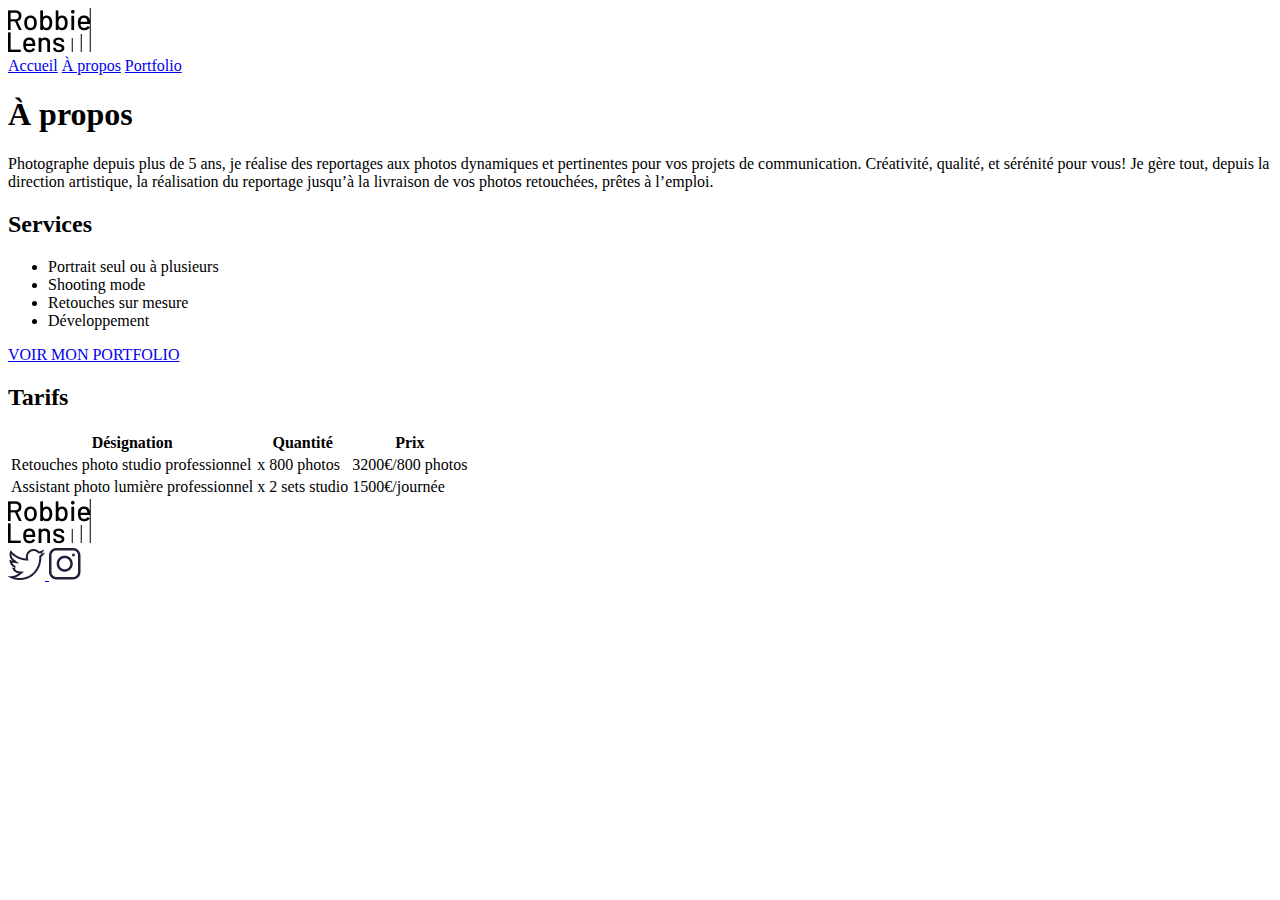
==== a-propos.html @ 0364fa85 "initial commit" ====
<!DOCTYPE html>
<html lang="fr">

<head>
    <meta charset="utf-8" >
    <title>À propos - Robbie Lens Photographie</title>
    <link href="style/style.css" rel="stylesheet" >
    <link href="style/a-propos.css" rel="stylesheet" >
    <link rel="preconnect" href="https://fonts.googleapis.com">
    <link rel="preconnect" href="https://fonts.gstatic.com" crossorigin>
    <link href="https://fonts.googleapis.com/css2?family=Manrope&family=Montserrat&display=swap" rel="stylesheet">
</head>

<body>
    <header>
        <nav>
            <a href="index.html" class="lien-icone">
                <img src="images/logo.png" alt="Logo Robbie Lens" >
            </a>
            <div>
                <a href="index.html">Accueil</a>
                <a href="a-propos.html">À propos</a>
                <a href="portfolio.html">Portfolio</a>
            </div>
        </nav>
    </header>
    <main class="a-propos-main">
        <section>
            <h1>À propos</h1>
            <div class="carre-contenu">
                <p>
                    Photographe depuis plus de 5 ans, je réalise des reportages aux photos dynamiques et pertinentes
                    pour
                    vos
                    projets de communication. Créativité, qualité, et sérénité pour vous! Je gère tout, depuis la
                    direction
                    artistique, la réalisation du reportage jusqu’à la livraison de vos photos retouchées, prêtes à
                    l’emploi.
                </p>
                <h2>Services</h2>
                <ul>
                    <li>Portrait seul ou à plusieurs</li>
                    <li>Shooting mode</li>
                    <li>Retouches sur mesure</li>
                    <li>Développement</li>
                </ul>
            </div>
            <div>
                <a href="portfolio.html" class="cta">VOIR MON PORTFOLIO</a>
            </div>
        </section>
        <section>
            <h2>Tarifs</h2>
            <table>
                <thead>
                    <tr>
                        <th>Désignation</th>
                        <th>Quantité</th>
                        <th>Prix</th>
                    </tr>
                </thead>
                <tbody>
                    <tr>
                        <td>Retouches photo
                            studio professionnel</td>
                        <td>x 800 photos</td>
                        <td>3200€/800 photos</td>
                    </tr>
                    <tr>
                        <td>Assistant photo
                            lumière professionnel</td>
                        <td>x 2 sets studio</td>
                        <td>1500€/journée</td>
                    </tr>
                </tbody>
            </table>

        </section>
    </main>
    <footer>
        <a href="index.html" class="lien-icone">
            <img src="images/logo.png" alt="Logo Robbie Lens" >
        </a>
        <div>
            <a target="_blank" href="https://twitter.com/" class="lien-icone">
                <img src="images/twitter.png" alt="Logo Twitter" >
            </a>
            <a target="_blank" href="https://www.instagram.com/" class="lien-icone">
                <img src="images/instagram.png" alt="Logo Instagram" >
            </a>
        </div>
    </footer>
</body>

</html>
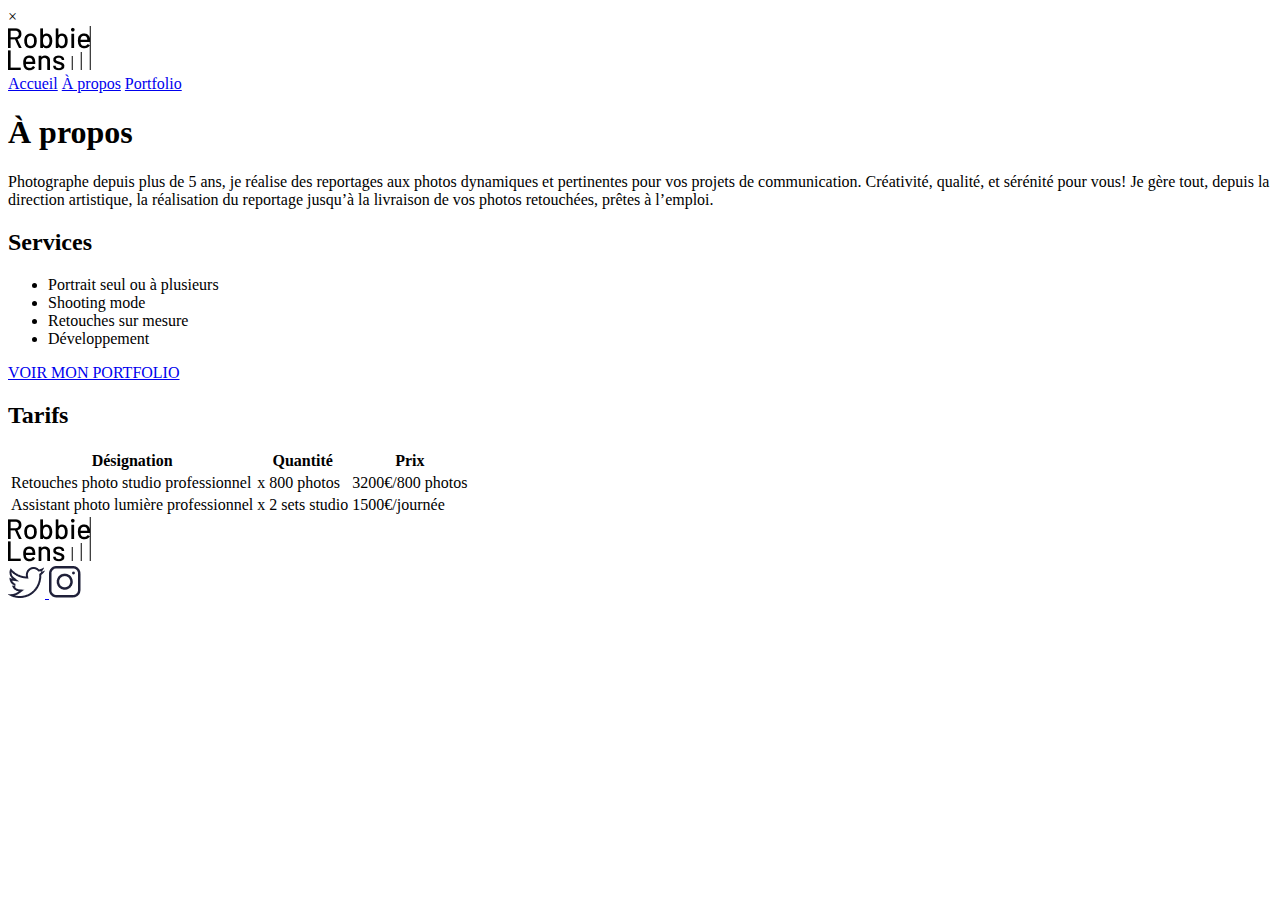
==== commit 1973a123: "new fonctionnalité" ====
--- a/a-propos.html
+++ b/a-propos.html
@@ -13,6 +13,9 @@
 
 <body>
     <header>
+        <div id="demo">
+            <span class="close" onclick="promoNav()">&times;</span>
+        </div>
         <nav>
             <a href="index.html" class="lien-icone">
                 <img src="images/logo.png" alt="Logo Robbie Lens" >
@@ -90,6 +93,7 @@
             </a>
         </div>
     </footer>
+    <script src="./pop_up.js"></script>
 </body>
 
 </html>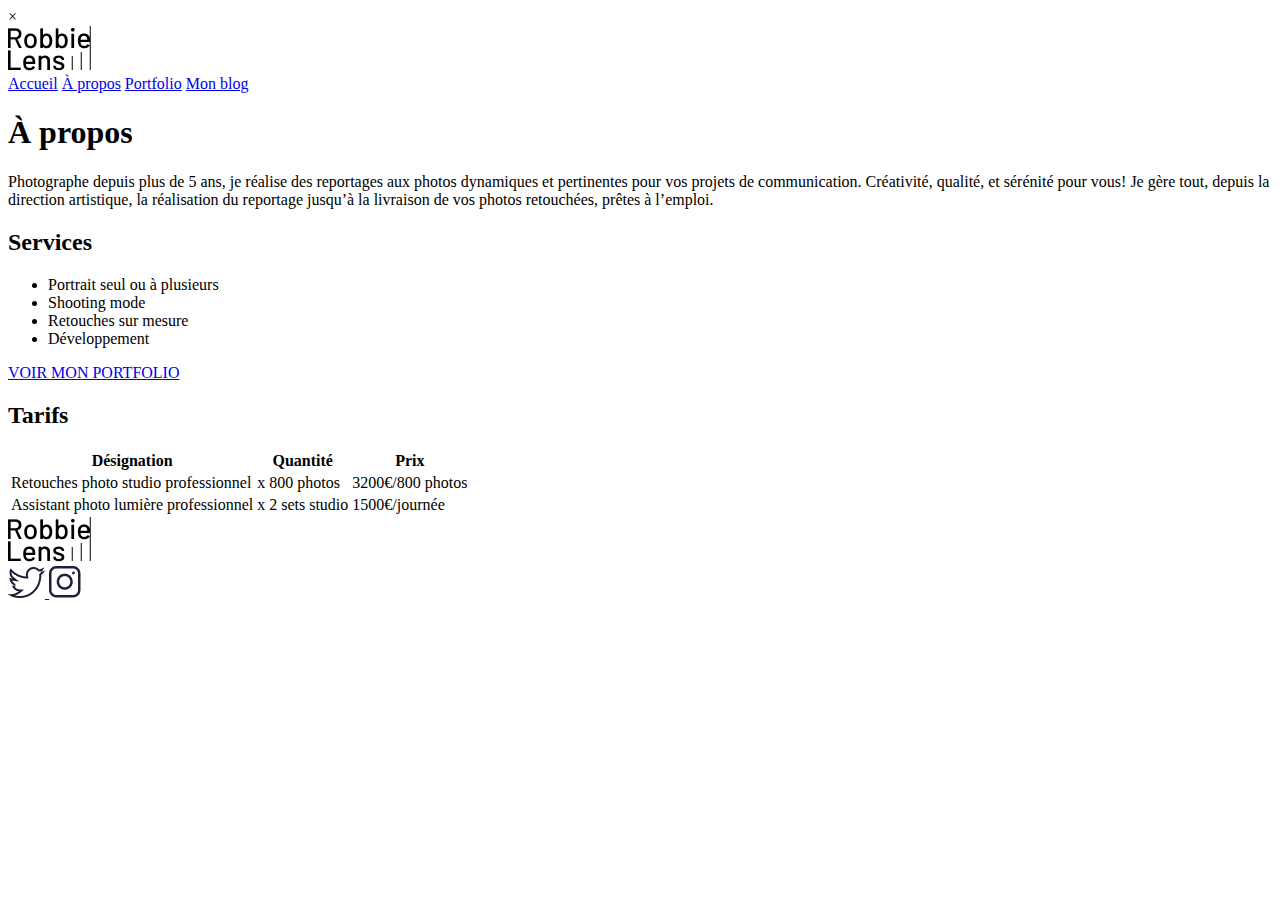
==== commit 40cd3481: "newcommit" ====
--- a/a-propos.html
+++ b/a-propos.html
@@ -24,6 +24,7 @@
                 <a href="index.html">Accueil</a>
                 <a href="a-propos.html">À propos</a>
                 <a href="portfolio.html">Portfolio</a>
+                <a href="./blog.html">Mon blog</a>
             </div>
         </nav>
     </header>
